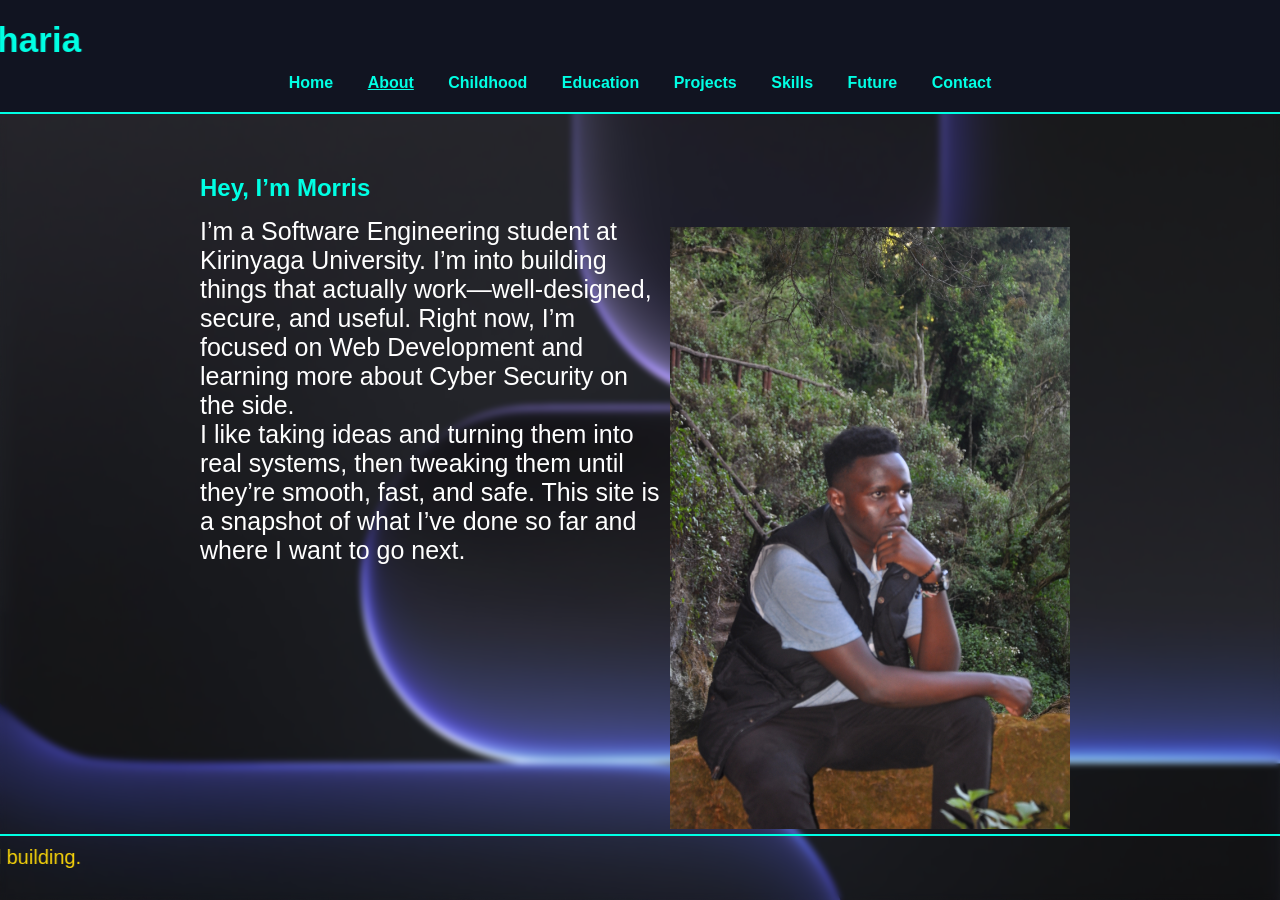
==== About.Html @ 949ca733 "Add files via upload" ====
<!DOCTYPE html>
<html lang="en">
<head>
    <meta charset="UTF-8">
    <meta name="viewport" content="width=device-width, initial-scale=1.0">
    <title>Morris Macharia | Home</title>
    <link rel="stylesheet" href="style.css">
    <script src="pages.js"></script>
</head>
<header>
   <marquee direction="right" scrollamount="3" > <h1>Morris Macharia</h1></marquee>
     <nav>
        <a href="Home.html">Home</a>
        <a href="About.Html" class="active">About</a>
        <a href="childhood.html">Childhood</a>
        <a href="education.html">Education</a>
        <a href="Projects.html">Projects</a>
        <a href="skills.html">Skills</a>
        <a href="future.html">Future</a>
        <a href="contact.html">Contact</a>
    </nav>
</header>

<div class="container">
    <section>
        <h2>Hey, I’m Morris</h2>
        <img src="DSC_0157.JPG">
        <p>I’m a Software Engineering student at Kirinyaga University. I’m into building things that actually work—well-designed, secure, and useful. Right now, I’m focused on Web Development and learning more about Cyber Security on the side.</p>
        <p>I like taking ideas and turning them into real systems, then tweaking them until they’re smooth, fast, and safe. This site is a snapshot of what I’ve done so far and where I want to go next.</p>
    </section>

</div>

<footer>
    <marquee direction="right" scrollamount="3"> Still learning. Still building.</marquee>
</footer>
</body>
</html>
---- style.css ----
/* GENERAL RESET & BASE */
* {
    margin: 0;
    padding: 0;
    box-sizing: border-box;
    font-family: 'Segoe UI', Tahoma, Geneva, Verdana, sans-serif;
    scroll-behavior: smooth;
}
img{
    width: 400px;
    margin: 10px;
    float: right;
}
body{
   
    display: block;
    justify-content: center;
    align-items: center;
    background-image: url(purple-abstract-5120x5120-24770.jpg);
    background-repeat: no-repeat;
    background-position: center;
    background-size: cover;
    backdrop-filter: blur(3px);
    min-height: 100vh;
}

nav a {
    color: #00ffe4;            /* neon accent */
    text-decoration: none;
}


nav a.active{ text-decoration:underline ;}

a:hover {
    text-decoration: underline;
}
.container {
    padding: 40px;
    color: hsl(0, 0%, 100%);
    width: 90%;
    max-width: 1000px;
    margin: 0 auto;
    border-radius: 20px;
    min-height: 720px;
    
}

/* HEADER */
header {
    background-color: #111421;
    padding: 20px 0;
    border-bottom: 2px solid #00ffe4;
    text-align: center;
}

header h1 {
    font-size: 2.2em;
    color: #00ffe4;
}

/* NAVIGATION */
nav {
    margin-top: 10px;
}

nav a {
    margin: 0 15px;
    font-weight: bold;
}

/* SECTIONS */
section {
   
    margin: 20px;
}
p{
    font-size: 25px;
}

/* HEADINGS */
h2 {
    color: #00ffe4;
    margin-bottom: 15px;
}

/* LISTS */
ul {
    margin-left: 20px;
}

li {
    margin-bottom: 10px;
}

/* FOOTER */
footer {
    max-height: fit-content;
    text-align: center;
    padding: 10px 0;
    border-top: 2px solid #00ffe4;
    color: hsl(51, 96%, 51%);
    font-size: 20px;

}

/* BUTTONS (optional) */
button {
    background-color: #00ffe4;
    border: none;
    padding: 10px 20px;
    color: #0f111a;
    font-weight: bold;
    cursor: pointer;
    border-radius: 5px;
    transition: 0.2s;
}

button:hover {
    background-color: hsl(174, 100%, 40%);
}
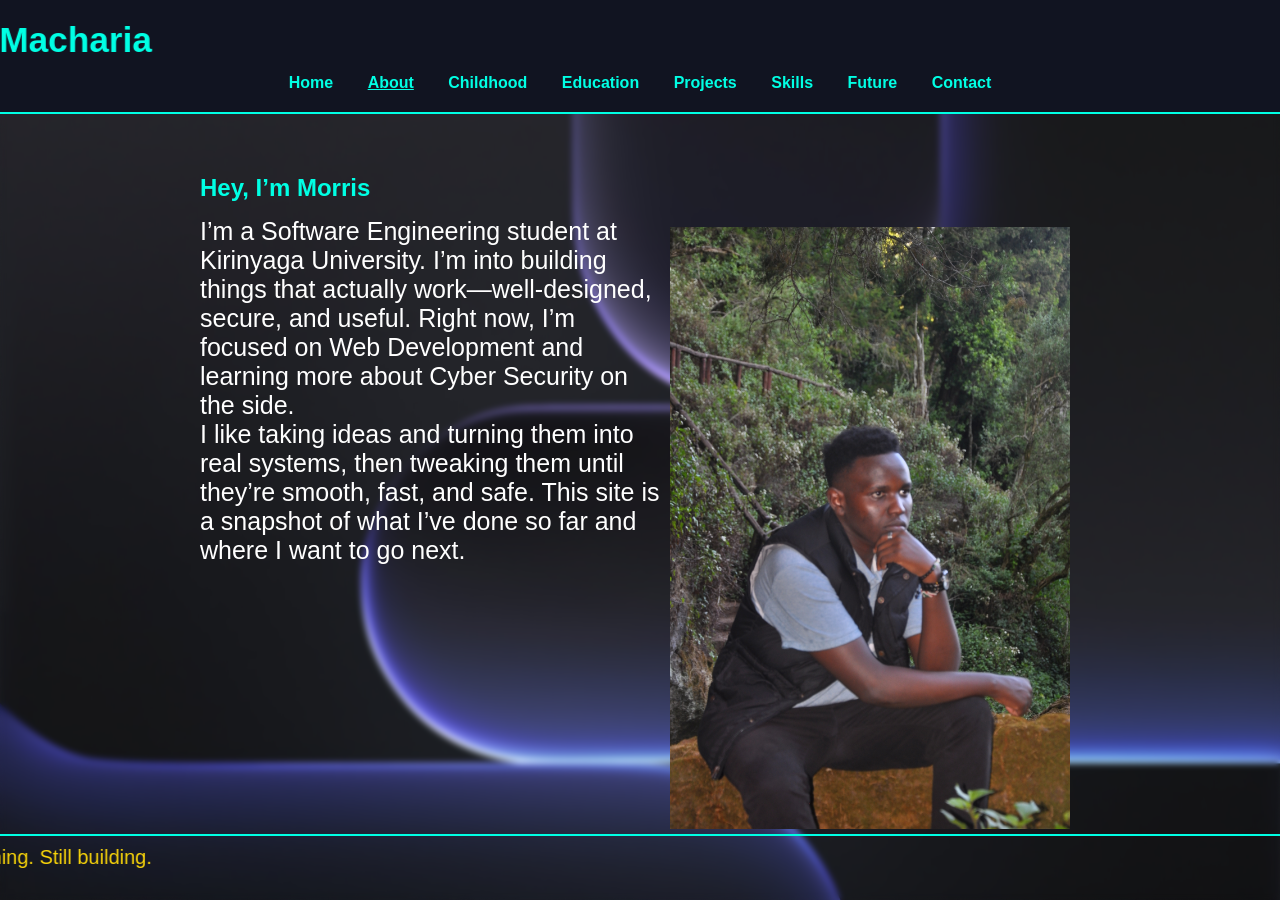
==== commit e1707ac5: "Update About.Html" ====
--- a/About.Html
+++ b/About.Html
@@ -10,7 +10,7 @@
 <header>
    <marquee direction="right" scrollamount="3" > <h1>Morris Macharia</h1></marquee>
      <nav>
-        <a href="Home.html">Home</a>
+        <a href="index.html">Home</a>
         <a href="About.Html" class="active">About</a>
         <a href="childhood.html">Childhood</a>
         <a href="education.html">Education</a>
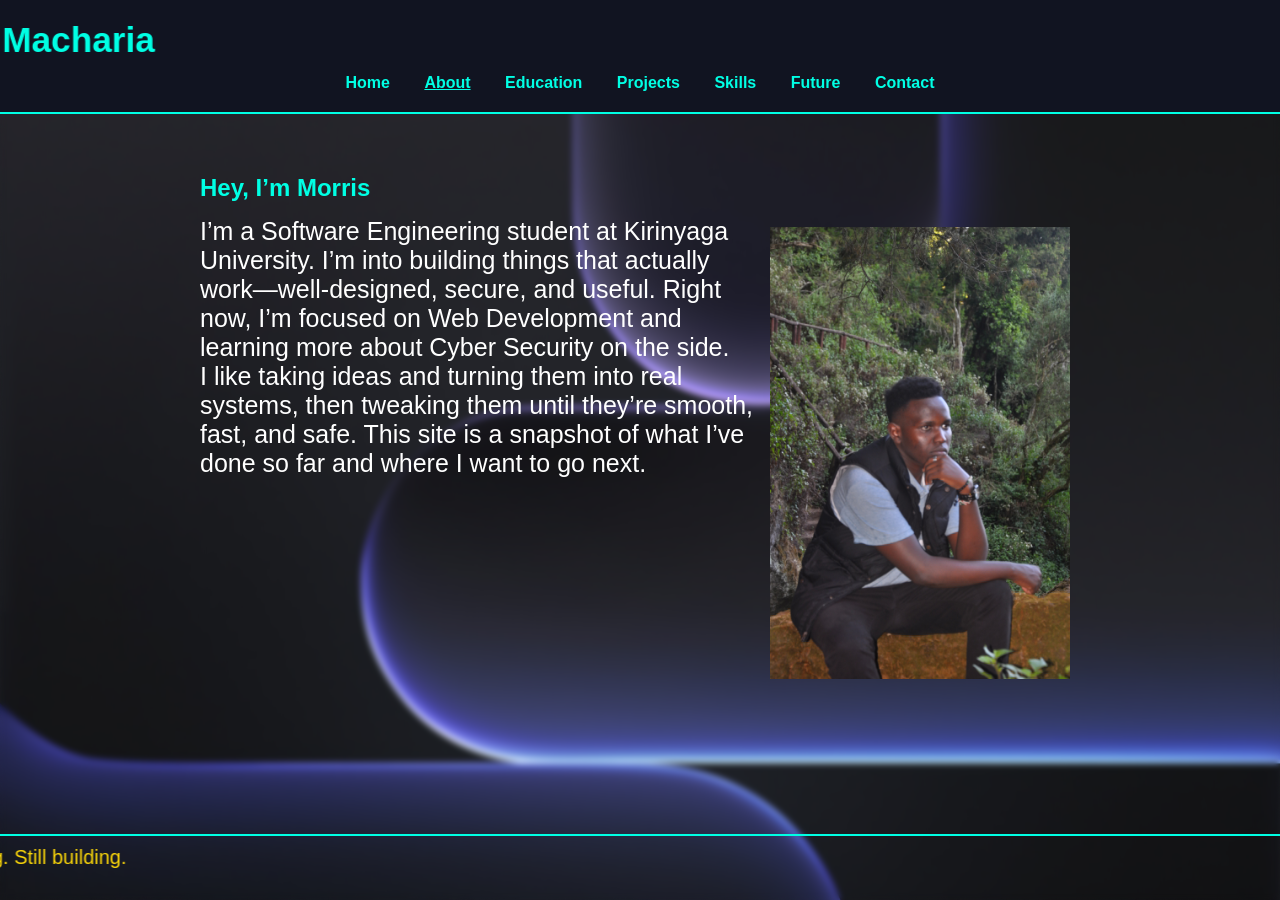
==== commit 2ce4ace1: "Update About.Html" ====
--- a/About.Html
+++ b/About.Html
@@ -12,7 +12,6 @@
      <nav>
         <a href="index.html">Home</a>
         <a href="About.Html" class="active">About</a>
-        <a href="childhood.html">Childhood</a>
         <a href="education.html">Education</a>
         <a href="Projects.html">Projects</a>
         <a href="skills.html">Skills</a>
--- a/style.css
+++ b/style.css
@@ -7,7 +7,7 @@
     scroll-behavior: smooth;
 }
 img{
-    width: 400px;
+    width: 300px;
     margin: 10px;
     float: right;
 }
@@ -43,8 +43,38 @@
     margin: 0 auto;
     border-radius: 20px;
     min-height: 720px;
+    display: flex;
     
 }
+
+@media screen and (max-width: 360px) {
+    .container {
+        width: 100%; /* Take up the full screen width */
+        flex-direction: column; /* Stack elements vertically instead of horizontally */
+    }
+}
+@media screen and (max-width: 600px) {
+    nav {
+        display: grid;
+        /* Defines exactly two rows */
+        grid-template-rows: repeat(2, auto);
+        /* Automatically creates as many columns as needed to fit the links into 2 rows */
+        grid-auto-flow: column; 
+        
+        gap: 10px;
+        padding: 15px 5px;
+        overflow-x: auto; /* Adds a scrollbar if the 2 rows are wider than the phone screen */
+    }
+
+    nav a {
+        font-size: 14px;
+        white-space: nowrap; /* Prevents text like "Childhood" from breaking into two lines */
+        text-align: center;
+        padding: 5px 10px;
+    }
+}
+
+
 
 /* HEADER */
 header {
